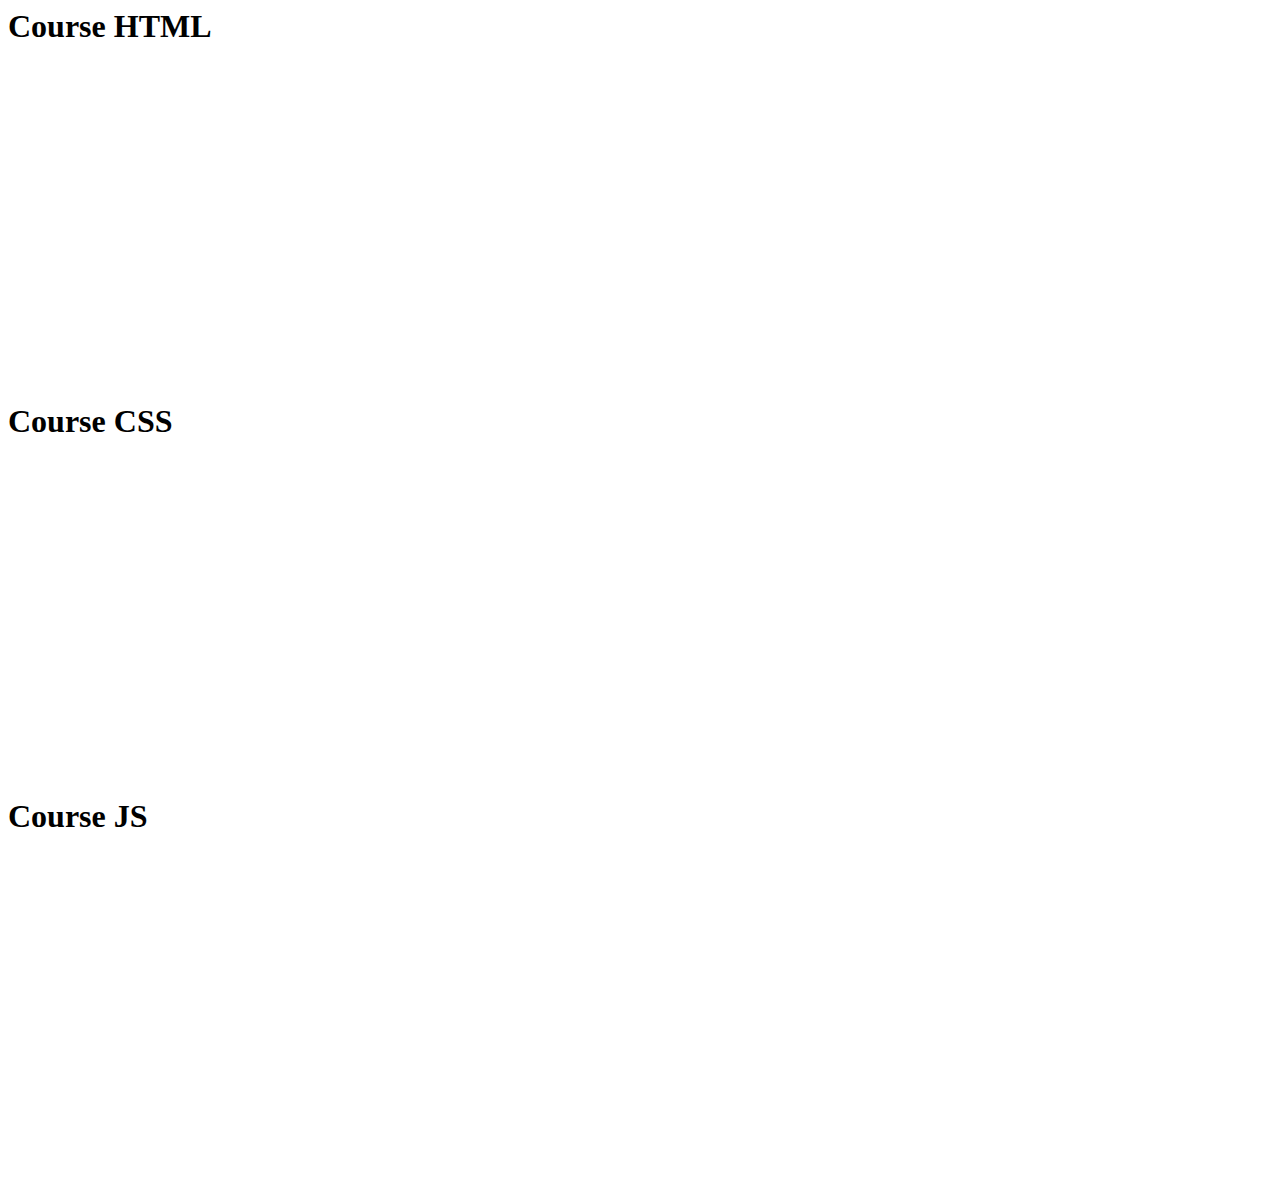
==== index2.html @ d95b9802 "project before 0" ====
<?DOCTYPE html>
<html>
<head>
    <meta keywords="html, learn, teach"/>
    <link rel="stylesheet" type="text/css" href="">
    

</head>
</body><h1>Course HTML</h1>
<iframe width="560" height="315" src="https://www.youtube.com/embed/UB1O30fR-EE" frameborder="0" allow="accelerometer; autoplay; encrypted-media; gyroscope; picture-in-picture" allowfullscreen></iframe><br>
<h1>Course CSS</h1>
<iframe width="560" height="315" src="https://www.youtube.com/embed/yfoY53QXEnI" frameborder="0" allow="accelerometer; autoplay; encrypted-media; gyroscope; picture-in-picture" allowfullscreen></iframe><br>
<h1>Course JS</h1>
<iframe width="560" height="315" src="https://www.youtube.com/embed/PkZNo7MFNFg" frameborder="0" allow="accelerometer; autoplay; encrypted-media; gyroscope; picture-in-picture" allowfullscreen></iframe><br>

</body>
</html>
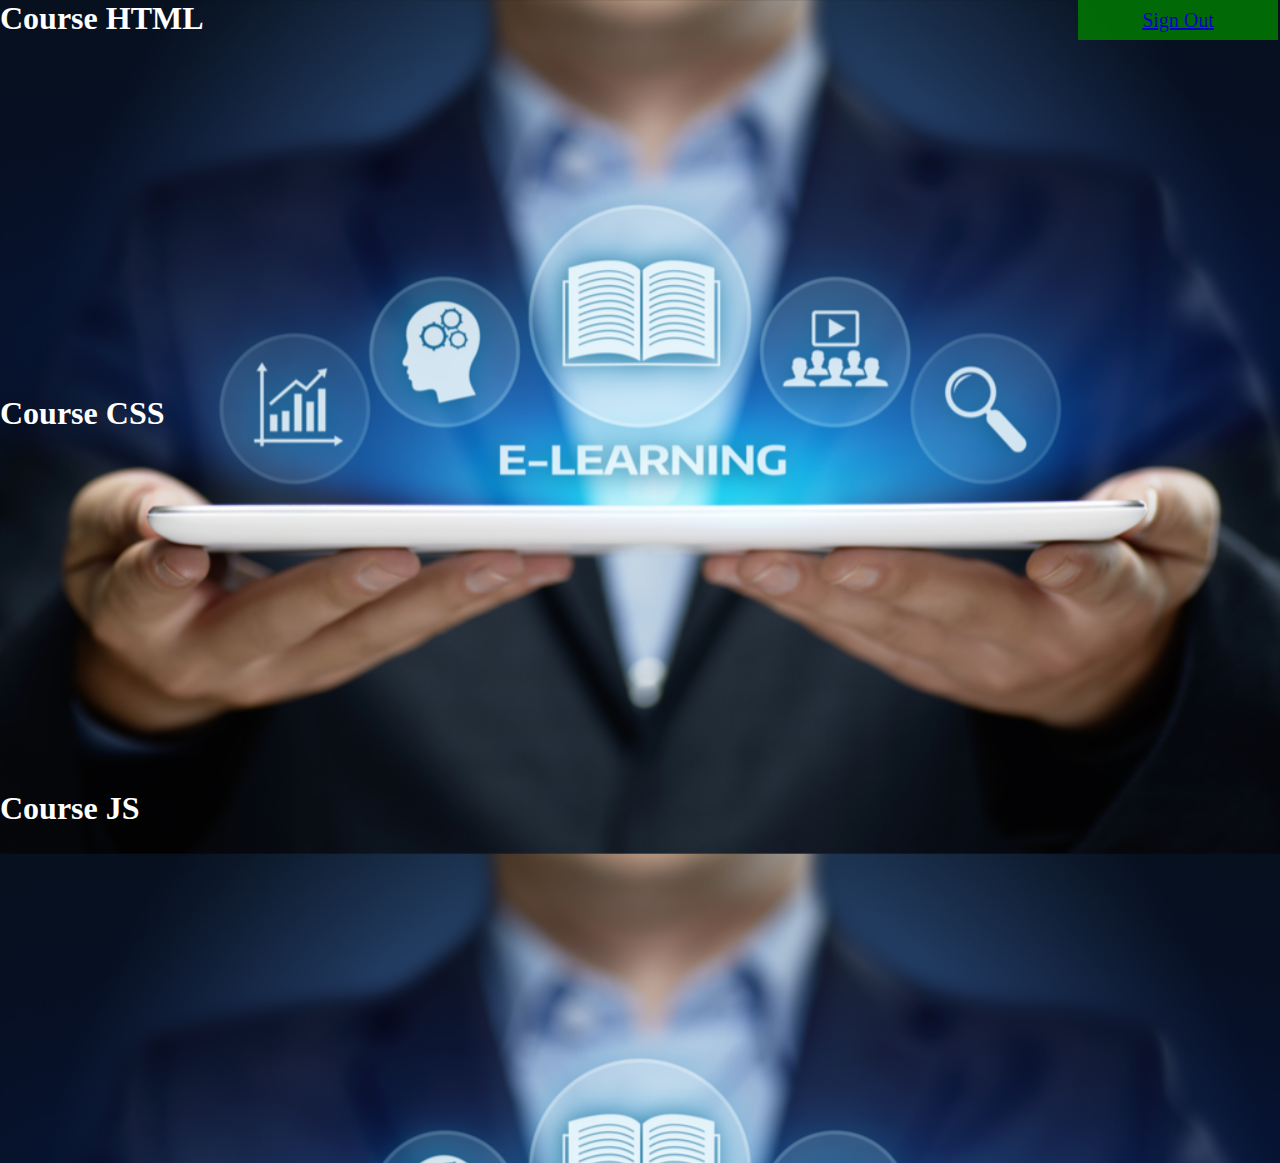
==== commit 37c23c9c: "Project Finished" ====
--- a/index2.html
+++ b/index2.html
@@ -2,10 +2,11 @@
 <html>
 <head>
     <meta keywords="html, learn, teach"/>
-    <link rel="stylesheet" type="text/css" href="">
+    <link rel="stylesheet" type="text/css" href="style1.css">
     
 
 </head>
+<a href ="index.html" button id="sign">Sign Out </a>
 </body><h1>Course HTML</h1>
 <iframe width="560" height="315" src="https://www.youtube.com/embed/UB1O30fR-EE" frameborder="0" allow="accelerometer; autoplay; encrypted-media; gyroscope; picture-in-picture" allowfullscreen></iframe><br>
 <h1>Course CSS</h1>
--- a/style1.css
+++ b/style1.css
@@ -0,0 +1,105 @@
+body{
+	background: url('elearning2.png') ;
+	background-size: 100%;
+	font-family: roboto; 
+	color: white;
+	margin: 0;
+	padding: 0;
+}
+ul {
+	margin: 0px;
+	padding: 0px;
+	list-style: none;
+
+}
+ul li{
+	float: right;
+	width: 200px;
+	height: 40px;
+	background-color: green;
+	opacity: .8;
+	line-height: 40px;
+	text-align: center;
+	font-size: 20px;
+	margin-right: 2px;
+}
+ul li a {
+	text-decoration: none;
+	color: white;
+	display: block;
+
+}
+ul li a:hover{
+	background-color: #55efc4;  
+}
+ul li ul li {
+	display: none;
+}
+ul li:hover ul li {
+	display: block;
+}
+
+
+
+
+
+.b_log  {
+  background-color: #4CAF50; 
+  border: none;
+  color: white;
+  padding: 16px 32px;
+  text-align: center;
+  text-decoration: none;
+  display: inline-block;
+  font-size: 16px;
+  margin: 4px 2px;
+ position: absolute;
+  top: 30%;
+  left: 30%;
+  cursor: pointer;
+}
+.b_sin {
+	 background-color: #4CAF50; 
+  border: none;
+  color: white;
+  padding: 16px 32px;
+  text-align: center;
+  text-decoration: none;
+  display: inline-block;
+  font-size: 16px;
+  margin: 4px 2px;
+ position: absolute;
+  top: 30%;
+  right: 30%;
+  cursor: pointer;
+
+}
+
+
+#img {
+    width: 50px;
+    margin: 50%;
+}
+#img1 {
+    width: 50px;
+    margin: 50%;
+}
+.social{
+	display: inline-flex;
+	 margin-top:550px !important;
+	 margin-left: 500px;
+}
+.btn{
+	size: 199px;
+}
+#sign{ float: right;
+	width: 200px;
+	height: 40px;
+	background-color: green;
+	opacity: .8;
+	line-height: 40px;
+	text-align: center;
+	font-size: 20px;
+	margin-right: 2px;
+	
+}